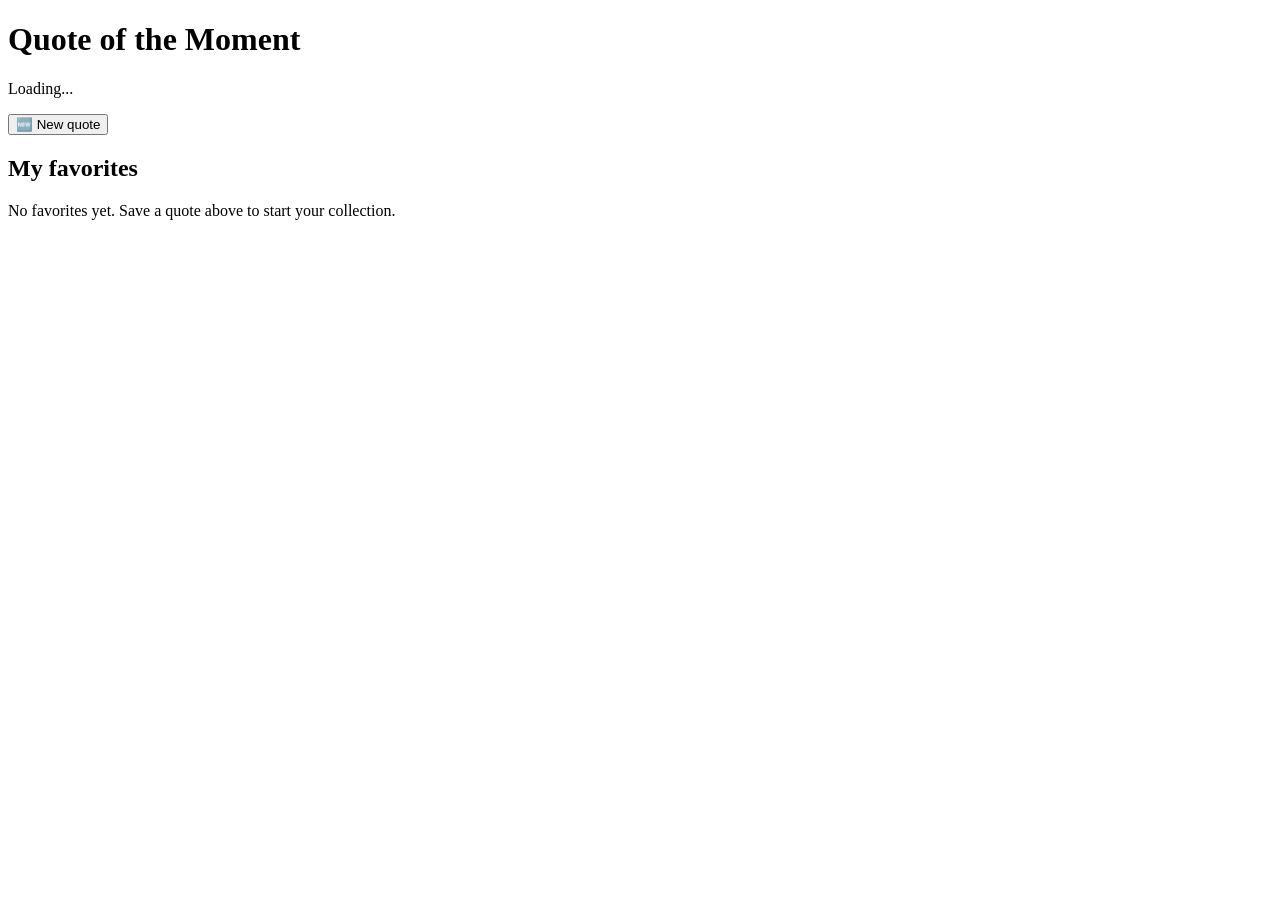
==== bio-card/QUOTE-CARD/index.html @ 9347a78a "project two" ====
<!DOCTYPE html>
<html lang="en">
    <head>
        <meta charset="UTF-8">
        <meta name="viewport" content="width=device-width, initial-scale=1.0">
        <title>
            Random quote  </title>
            <link rel="stylesheet" href="style.css">
    </head>
    <body>
        <div class="container">
        <h1> Quote of the Moment </h1>    
        <section id="quote-card" class="quote-card">
            <p id="quote-text" class="quote-text">Loading...</p>
            <p id="quote-author" class="quote-author"></p>
        </section>

        <div class="actions">
            <button id="new-quote-btn" class="btn--primary"> 
               🆕 New quote
            </button>

        </div>

        <p id="status-message" class="status"></p>

        <section class="favorites">
            <h2> My favorites </h2>
            <ul id="favorites-list" class="favorites-list"></ul>
            <p id="favorites-empty" class="favorites-empty">
                No favorites yet. Save a quote above to start your collection.
            </p>

        </section>
        
        
        </div>
        <script src="script.js"></script>
    </body>
</html>
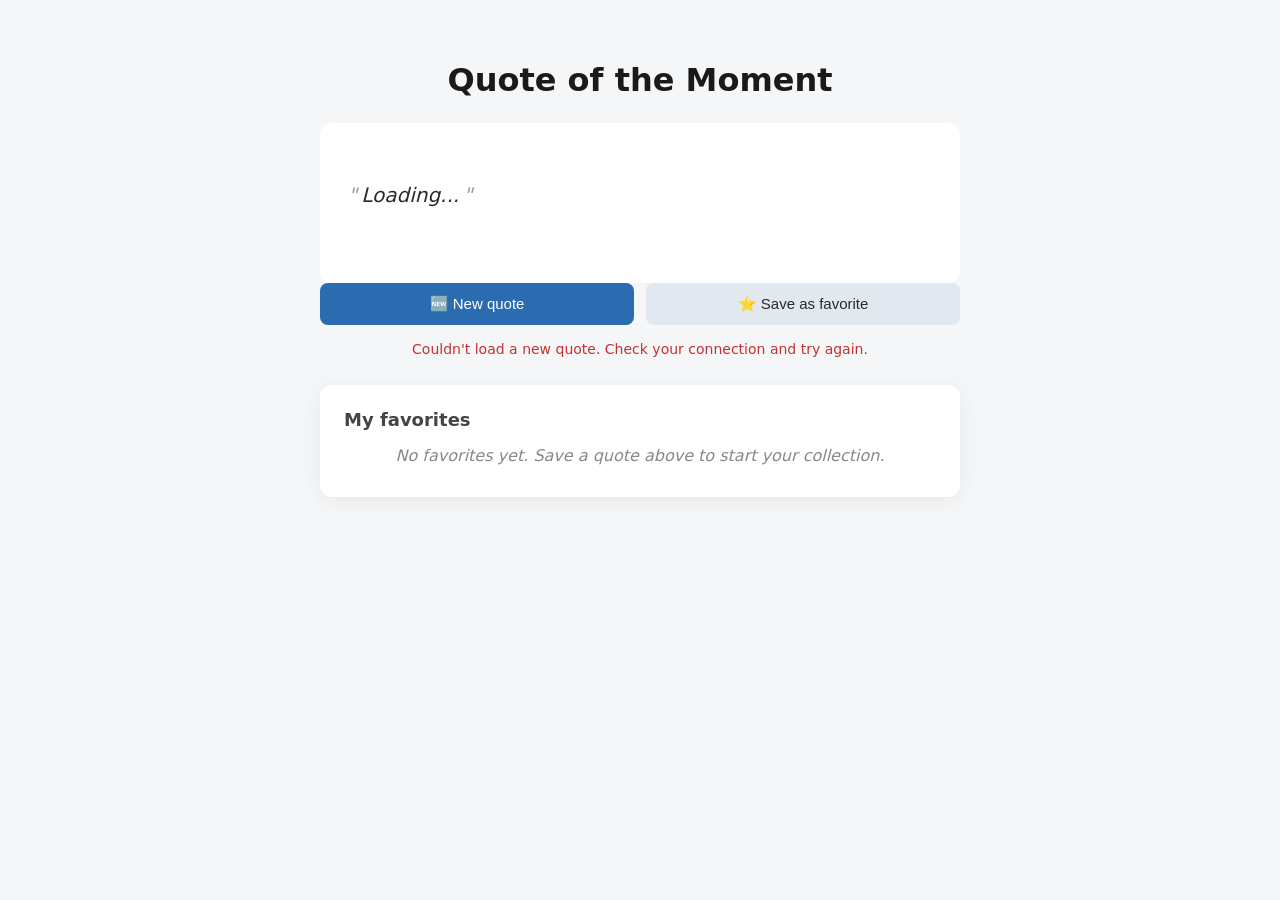
==== commit 5777874d: "project two" ====
--- a/bio-card/QUOTE-CARD/index.html
+++ b/bio-card/QUOTE-CARD/index.html
@@ -16,11 +16,14 @@
         </section>
 
         <div class="actions">
-            <button id="new-quote-btn" class="btn--primary"> 
+            <button id="new-quote-btn" class="btn btn--primary"> 
                🆕 New quote
             </button>
+            <button id="save-quote-btn" class="btn btn--secondary">
+                ⭐ Save as favorite
+            </button>
+        </div>
 
-        </div>
 
         <p id="status-message" class="status"></p>
 
--- a/bio-card/QUOTE-CARD/style.css
+++ b/bio-card/QUOTE-CARD/style.css
@@ -0,0 +1,146 @@
+* {
+    box-sizing: border-box;
+}
+body {
+    margin: 0;
+    min-height:100vh;
+    background-color: #f4f6f8;
+    color: #1a1a1a;
+    font-family: system-ui, -apple-system, BlinkMacSystemFont, 'Segoe UI', Roboto, sans-serif; padding: 40px 20px;
+}
+
+.container {
+    max-width: 640px;
+    margin: 0 auto;
+}
+h1 {
+    text-align: center;
+    color: #1a1a1a;
+    margin-bottom: 24px;
+}
+h2 {
+    font-size: 18px;
+    color:#444;
+    margin-top: 0;
+    margin-bottom: 16px;
+}
+.quote-card {
+    background-color: white;
+    border-radius: 12px;
+    padding: 32px 28px;
+    box-shadow: 0 4px 20px rgba(0, 0, 0, 0.06)
+    margin-bottom: 20px;
+    min-height: 160px;
+    display: flex;
+    flex-direction: column;
+    justify-content: center;
+}
+
+.quote-card.is-loading {
+    opacity: 0.5;
+}
+.quote-text {
+font-size: 20px;
+line-height: 1.5;
+margin: 0 0 16px 0;
+font-style: italic;
+color: #2a2a2a;
+}
+.quote-text::before { content: '"'; margin-right: 4px; color: #999; }
+.quote-text::after { content: '"'; margin-left: 4px; color: #999; }
+.quote-author {
+font-size: 14px;
+color: #666;
+margin: 0;
+text-align: right;
+font-weight: 500;
+}
+.quote-author:not(:empty)::before { content: "— "; }
+.actions {
+display: flex;
+gap: 12px;
+margin-bottom: 16px;
+flex-wrap: wrap;
+}
+.btn {
+padding: 12px 20px;
+border: none;
+border-radius: 8px;
+font-size: 15px;
+cursor: pointer;
+font-weight: 500;
+transition: transform 0.15s ease, background-color 0.15s ease;
+flex: 1;
+min-width: 140px;
+}
+.btn:hover:not(:disabled) { transform: translateY(-2px); }
+.btn:disabled { opacity: 0.5; cursor: not-allowed; }
+.btn--primary {
+background-color: #2b6cb0;
+color: white;
+}
+.btn--primary:hover:not(:disabled) { background-color: #1e4e8c; }
+.btn--secondary { background-color: #e2e8f0;
+color: #2a2a2a;
+}
+.btn--secondary:hover:not(:disabled) { background-color: #cbd5e0; }
+.status {
+text-align: center;
+font-size: 14px;
+min-height: 20px;
+margin: 0 0 24px 0;
+color: #666;
+}
+.status.is-error { color: #c53030; }
+.status.is-success { color: #2f855a; }
+.favorites {
+background-color: white;
+border-radius: 12px;
+padding: 24px;
+box-shadow: 0 4px 20px rgba(0, 0, 0, 0.06);
+}
+.favorites-list {
+list-style: none;
+padding: 0;
+margin: 0;
+}
+.favorite-item {
+display: flex;
+justify-content: space-between;
+align-items: flex-start;
+gap: 12px;
+padding: 14px 0;
+border-bottom: 1px solid #eee;
+}
+.favorite-item:last-child { border-bottom: none; }
+.favorite-content { flex: 1; }
+.favorite-text {
+font-size: 15px;
+margin: 0 0 4px 0;
+line-height: 1.4;
+}
+.favorite-author {
+font-size: 13px;
+color: #888;
+margin: 0;
+}
+.remove-btn {
+background: none;
+border: 1px solid #ddd;
+color: #c53030;
+padding: 4px 10px;
+border-radius: 6px;
+cursor: pointer;
+font-size: 13px;
+flex-shrink: 0;
+}
+.remove-btn:hover {
+background-color: #fff5f5;
+border-color: #c53030;
+}
+.favorites-empty {
+color: #888;
+font-style: italic;
+text-align: center;
+margin: 8px 0;
+}
